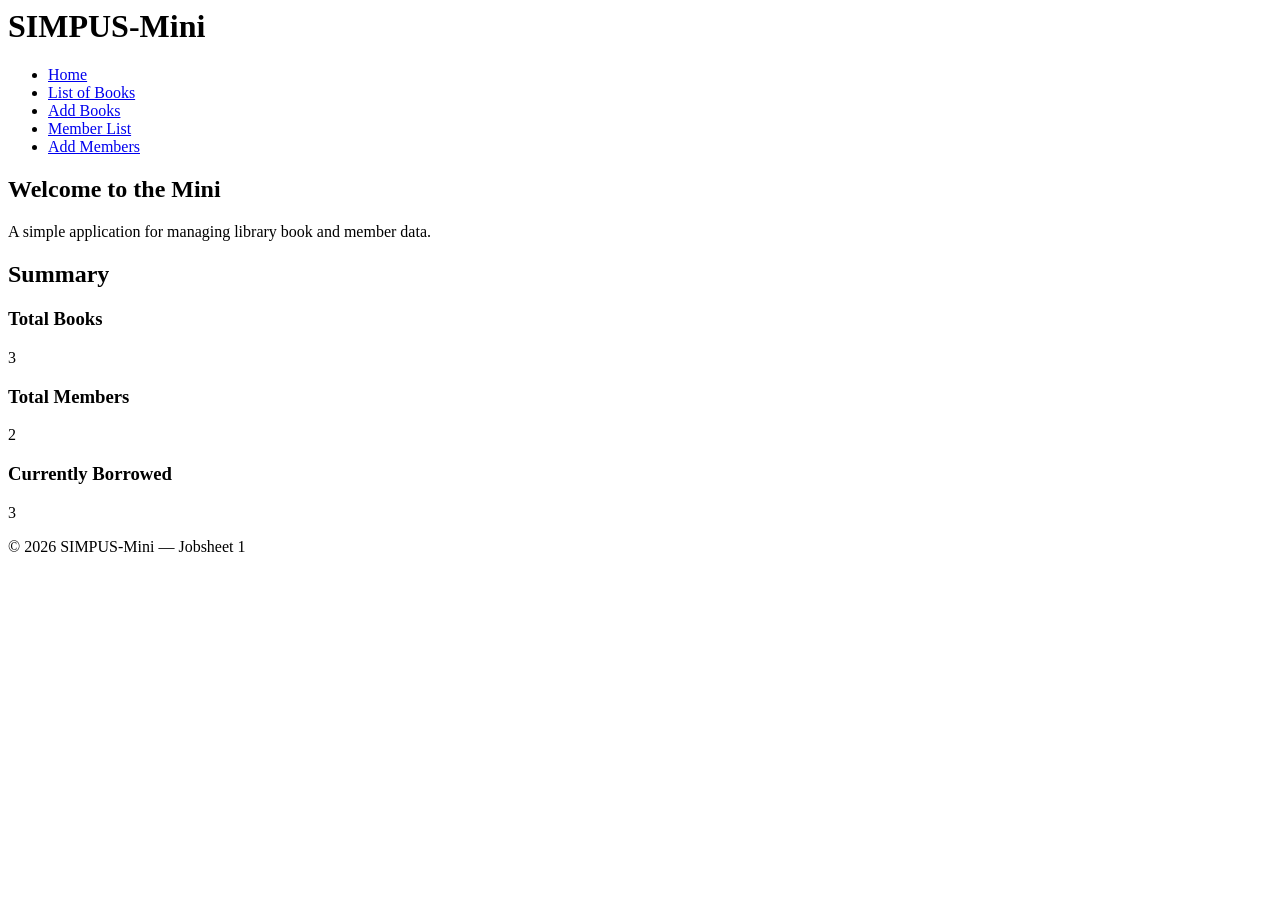
==== DPWProject/jobsheet-01/index.html @ 57ab5bc4 "The third semester begins" ====
<! DOCTYPE html>
<html lang="id">
<head> 
    <meta charset="UTF-8">
    <title>SIMPUS-Mini | Home</title>
</head>
<body> 
    <header> 
         <h1>SIMPUS-Mini</h1> 
         <nav> 
             <ul>
                <li><a href="index.html">Home</a></li> 
                <li><a href="buku/list.html">List of Books</a></li> 
                <li><a href="buku/tambah.html">Add Books</a></li>
                <li><a href="anggota/list.html">Member List</a></li> 
                <li><a href="anggota/tambah.html">Add Members</a></li> 
             </ul> 
         </nav> 
    </header>

    <main> 
         <section> 
            <h2>Welcome to the Mini</h2 Library System>
            <p>A simple application for managing library book and member data.</p> 
         </section>

        <section> 
            <h2>Summary</h2> 
            <article> 
                 <h3>Total Books</h3> 
                 <p>3</p> 
            </article> 
            <article> 
                 <h3>Total Members</h3> 
                 <p>2</p> 
            </article> 
            <article> 
                 <h3>Currently Borrowed</h3> 
                 <p>3</p> 
            </article> 
        </section>
    </main>

    <footer> 
        <p> © 2026 SIMPUS-Mini — Jobsheet 1</p> 
    </footer>
</body>
</html>
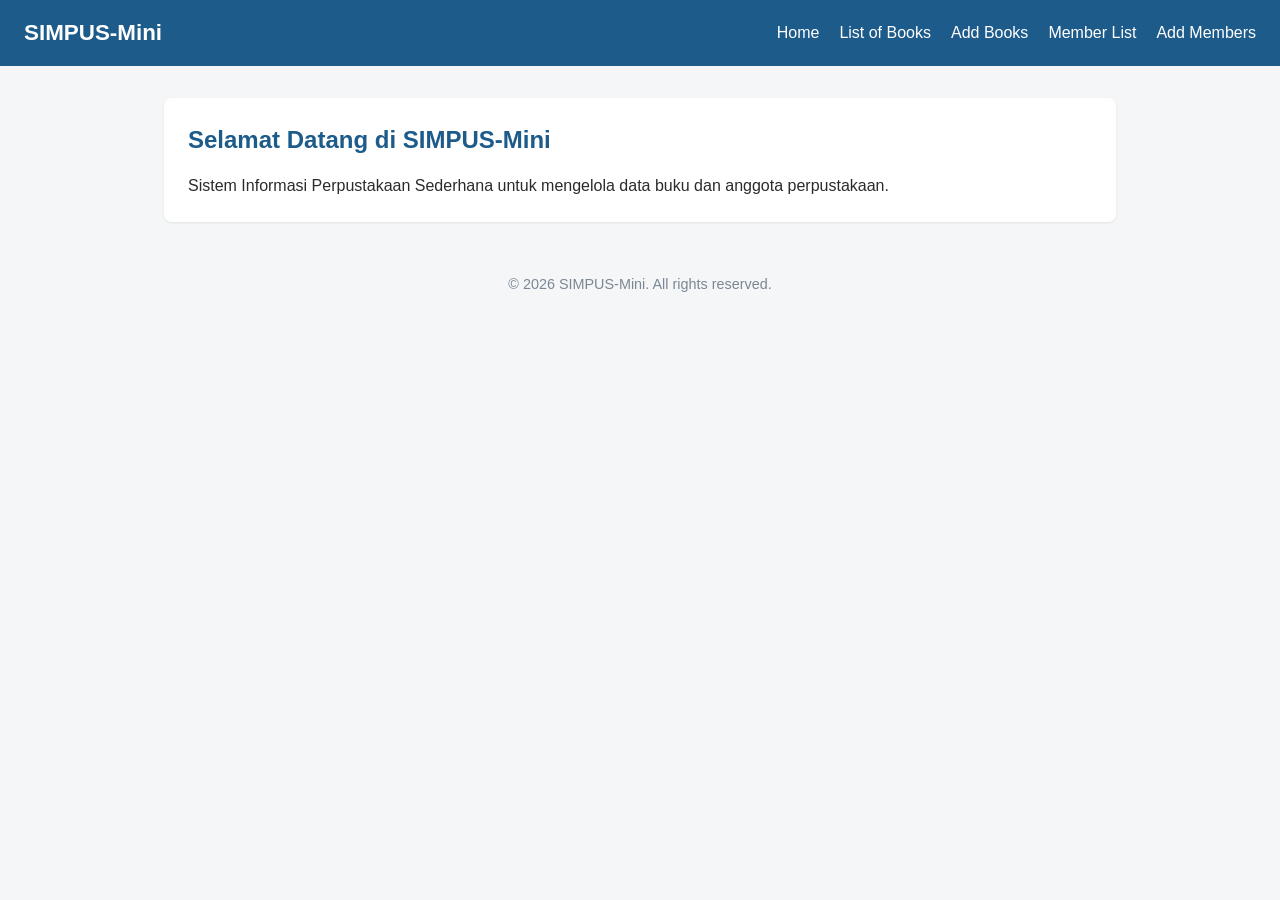
==== commit d0cf1318: "first commit" ====
--- a/DPWProject/jobsheet-01/index.html
+++ b/DPWProject/jobsheet-01/index.html
@@ -1,48 +1,39 @@
-<! DOCTYPE html>
+<!DOCTYPE html>
 <html lang="id">
-<head> 
+<head>
+    <meta name="viewport" content="width=device-width, initial-scale=1">
     <meta charset="UTF-8">
+    <meta name="viewport" content="width=device-width, initial-scale=1.0">
     <title>SIMPUS-Mini | Home</title>
+    <link rel="stylesheet" href="assets/css/style.css">
 </head>
-<body> 
-    <header> 
-         <h1>SIMPUS-Mini</h1> 
-         <nav> 
-             <ul>
-                <li><a href="index.html">Home</a></li> 
-                <li><a href="buku/list.html">List of Books</a></li> 
+<body>
+
+    <header>
+        <h1>SIMPUS-Mini</h1>
+        <!-- GANTI KODE HAMBURGER LAMA DENGAN INI -->
+        <button type="button" id="nav-toggle-btn" class="nav-toggle-label" aria-label="Menu">&#9776;</button>
+        <nav>
+            <ul>
+                <li><a href="index.html">Home</a></li>
+                <li><a href="buku/list.html">List of Books</a></li>
                 <li><a href="buku/tambah.html">Add Books</a></li>
-                <li><a href="anggota/list.html">Member List</a></li> 
-                <li><a href="anggota/tambah.html">Add Members</a></li> 
-             </ul> 
-         </nav> 
+                <li><a href="anggota/list.html">Member List</a></li>
+                <li><a href="anggota/tambah.html">Add Members</a></li>
+            </ul>
+        </nav>
     </header>
 
-    <main> 
-         <section> 
-            <h2>Welcome to the Mini</h2 Library System>
-            <p>A simple application for managing library book and member data.</p> 
-         </section>
-
-        <section> 
-            <h2>Summary</h2> 
-            <article> 
-                 <h3>Total Books</h3> 
-                 <p>3</p> 
-            </article> 
-            <article> 
-                 <h3>Total Members</h3> 
-                 <p>2</p> 
-            </article> 
-            <article> 
-                 <h3>Currently Borrowed</h3> 
-                 <p>3</p> 
-            </article> 
+    <main>
+        <section>
+            <h2>Selamat Datang di SIMPUS-Mini</h2>
+            <p>Sistem Informasi Perpustakaan Sederhana untuk mengelola data buku dan anggota perpustakaan.</p>
         </section>
     </main>
 
-    <footer> 
-        <p> © 2026 SIMPUS-Mini — Jobsheet 1</p> 
+    <footer>
+        <p>&copy; 2026 SIMPUS-Mini. All rights reserved.</p>
     </footer>
+    <script src="assets/js/app.js"></script>
 </body>
 </html>
--- a/DPWProject/jobsheet-01/assets/css/style.css
+++ b/DPWProject/jobsheet-01/assets/css/style.css
@@ -0,0 +1,167 @@
+/* ===== Reset & Base Style ===== */
+* {
+    box-sizing: border-box;
+    margin: 0;
+    padding: 0;
+}
+
+body {
+    font-family: "Segoe UI", Arial, sans-serif;
+    color: #2b2b2b;
+    background-color: #f5f6f8;
+    line-height: 1.5;
+}
+
+a {
+    color: #1d5b8a;
+    text-decoration: none;
+}
+
+a:hover {
+    text-decoration: underline;
+}
+
+/* ===== Header & Navbar ===== */
+header {
+    background-color: #1d5b8a;
+    color: #fff;
+    padding: 1rem 1.5rem;
+    display: flex;
+    align-items: center;
+    justify-content: space-between;
+    flex-wrap: wrap;
+}
+
+header h1 {
+    font-size: 1.4rem;
+}
+
+header nav ul {
+    list-style: none;
+    display: flex;
+    gap: 1.25rem;
+}
+
+header nav a {
+    color: #fff;
+    font-weight: 500;
+}
+
+/* ===== Layout Utama ===== */
+main {
+    max-width: 1000px;
+    margin: 2rem auto;
+    padding: 0 1.5rem;
+}
+
+section {
+    background-color: #fff;
+    border-radius: 8px;
+    padding: 1.5rem;
+    margin-bottom: 1.5rem;
+    box-shadow: 0 1px 3px rgba(0, 0, 0, 0.08);
+}
+
+section h2 {
+    margin-bottom: 1rem;
+    color: #1d5b8a;
+}
+
+/* ===== Tabel ===== */
+table {
+    width: 100%;
+    border-collapse: collapse;
+    margin-top: 1rem;
+}
+
+th, td {
+    text-align: left;
+    padding: 0.65rem 0.75rem;
+    border-bottom: 1px solid #e2e6ea;
+}
+
+thead {
+    background-color: #1d5b8a;
+    color: #fff;
+}
+
+tbody tr:nth-child(even) {
+    background-color: #f7f9fb;
+}
+
+tbody tr:hover {
+    background-color: #eef4fa;
+}
+
+button {
+    padding: 0.35rem 0.7rem;
+    border: none;
+    border-radius: 4px;
+    cursor: pointer;
+    background-color: #1d5b8a;
+    color: #fff;
+}
+
+/* ===== Footer ===== */
+footer {
+    text-align: center;
+    padding: 1.25rem;
+    color: #7a8794;
+    font-size: 0.9rem;
+}
+
+/* ===== Hamburger Menu (Checkbox Hack) ===== */
+.nav-toggle {
+  display: none;
+}
+.nav-toggle-label {
+  display: none;
+  font-size: 1.6rem;
+  color: #fff;
+  cursor: pointer;
+}
+
+/* ===== Responsive Table ===== */
+.table-responsive {
+  overflow-x: auto;
+}
+
+/* ===== Responsive Breakpoints ===== */
+
+/* Tablet (≤768px): Kad statistik bertukar kepada 2 kolum */
+@media (max-width: 768px) {
+  main section:nth-of-type(2) {
+    grid-template-columns: repeat(2, 1fr);
+  }
+}
+
+/* Mobile (≤480px): Ikon Hamburger muncul & Kad bertukar kepada 1 kolum */
+@media (max-width: 480px) {
+  header {
+    position: relative;
+  }
+  .nav-toggle-label {
+    display: block;
+  }
+  header nav {
+    display: none;
+    width: 100%;
+    order: 3;
+    margin-top: 1rem;
+  }
+  /* Trik Checkbox Hack: Memaparkan nav apabila checkbox di-check */
+  header nav.nav-open {
+    display: block;
+  }
+  header nav ul {
+    flex-direction: column;
+    gap: 0.75rem;
+  }
+  main section:nth-of-type(2) {
+    grid-template-columns: 1fr;
+  }
+  form input, form select {
+    max-width: 100%;
+  }
+}
+
